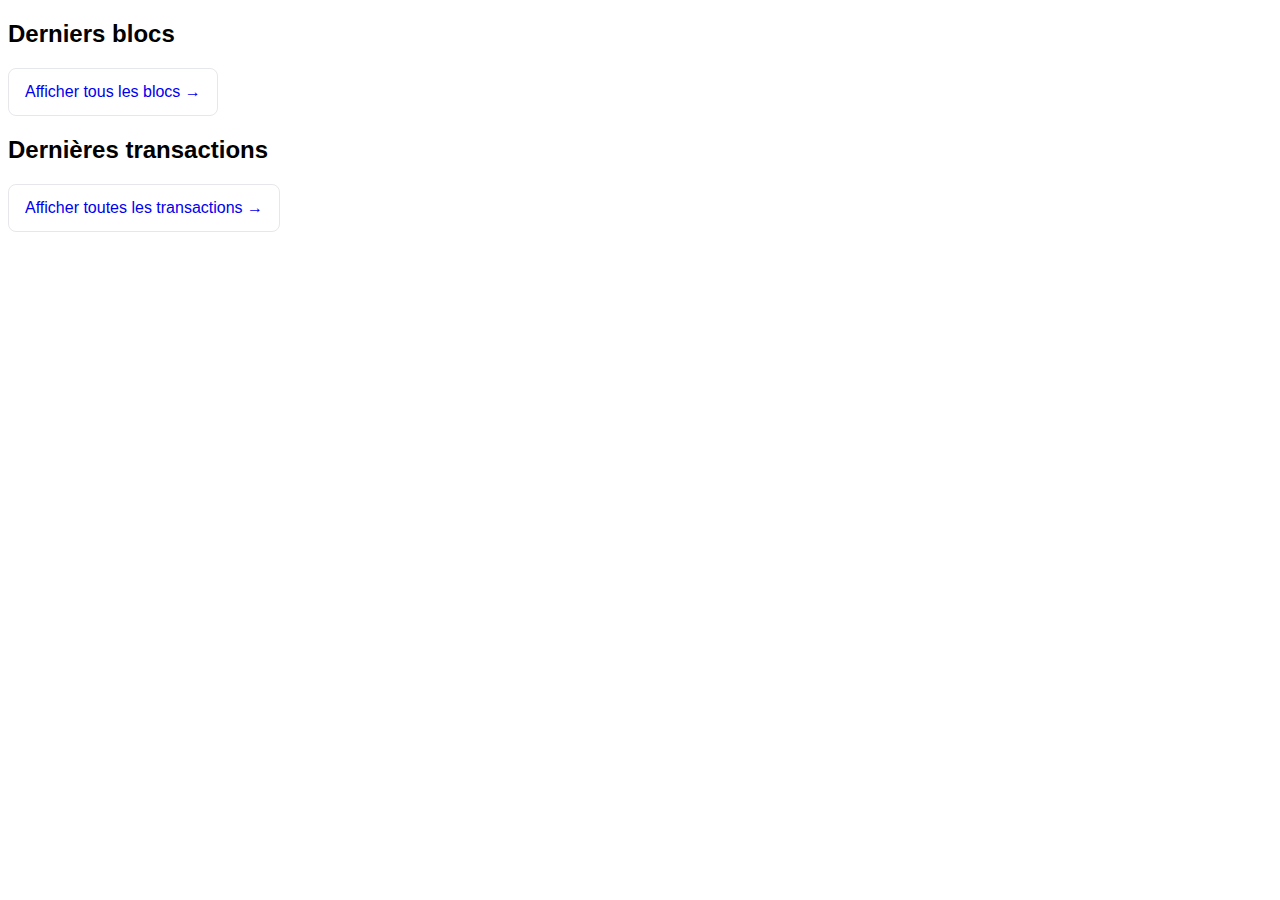
==== Network/Decentralized/Journal/index.html @ ab31086f "start journal" ====
<!DOCTYPE html>
<html lang="fr" >

<link rel="stylesheet" href="css/style.css">
<meta name="author" content="czantoine">
<meta name="viewport" content="width=device-width, initial-scale=1.0">

<body>

	<h2>Derniers blocs</h2>

	<table id="index_all_blocks">	
	</table>

	<button>
		<a href="all_blocks.html"> Afficher tous les blocs → </a>
	</button>

	<h2>Dernières transactions</h2>

	<table id="index_all_transactions">	
	</table>

	<button>
		<a href="all_transactions.html"> Afficher toutes les transactions → </a>
	</button>

	<script src="script/index_all_blocks.js"></script>
	<script src="script/index_all_transactions.js"></script>

</body>
</html>
---- Network/Decentralized/Journal/css/style.css ----
h2 {
	font-family: Arial, Helvetica, sans-serif;
}

p{
	font-family: Arial, Helvetica, sans-serif;
}

a {
	text-decoration: none;	
}

button {
	font-family: Arial, Helvetica, sans-serif;
    font-weight: 500;
    white-space: nowrap;
    text-overflow: ellipsis;
    overflow: hidden;
    background: transparent;
    color: rgb(12, 108, 242);
    border: 1px solid rgba(5, 24, 61, 0.1);
    line-height: 1.25rem;
    padding: 0.25rem 1rem;
    height: 3rem;
    border-radius: 0.5rem;
    width: fit-content;
    font-size: 1rem;
}
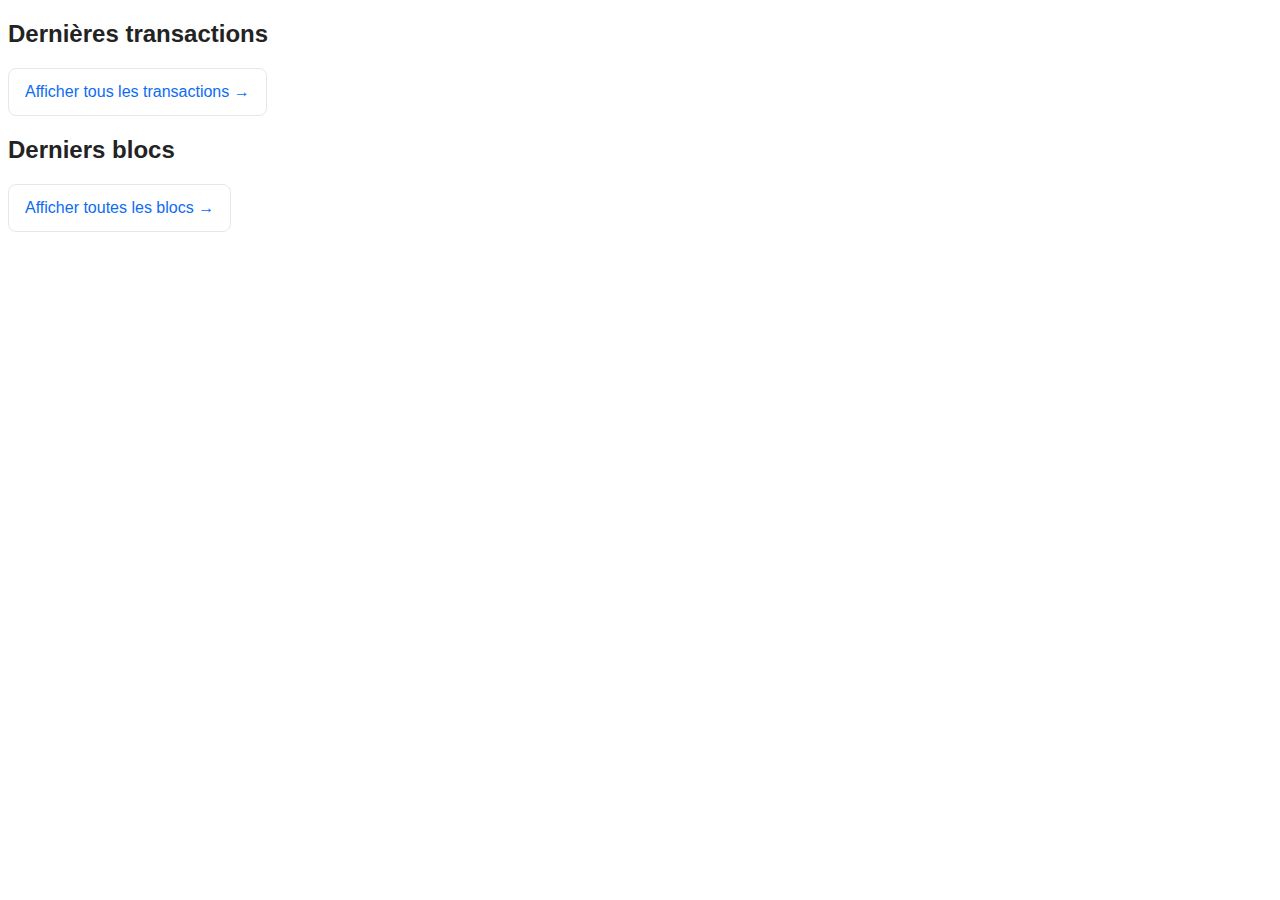
==== commit 3b742ec5: "Update index.html" ====
--- a/Network/Decentralized/Journal/index.html
+++ b/Network/Decentralized/Journal/index.html
@@ -7,22 +7,21 @@
 
 <body>
 
-	<h2>Derniers blocs</h2>
-
+	<h2>Dernières transactions</h2>
 	<table id="index_all_blocks">	
 	</table>
 
 	<button>
-		<a href="all_blocks.html"> Afficher tous les blocs → </a>
+		<a href="all_blocks.html"> Afficher tous les transactions → </a>
 	</button>
 
-	<h2>Dernières transactions</h2>
+	<h2>Derniers blocs</h2>
 
 	<table id="index_all_transactions">	
 	</table>
 
 	<button>
-		<a href="all_transactions.html"> Afficher toutes les transactions → </a>
+		<a href="all_transactions.html"> Afficher toutes les blocs → </a>
 	</button>
 
 	<script src="script/index_all_blocks.js"></script>
--- a/Network/Decentralized/Journal/css/style.css
+++ b/Network/Decentralized/Journal/css/style.css
@@ -1,5 +1,6 @@
 h2 {
 	font-family: Arial, Helvetica, sans-serif;
+    color: #232323;
 }
 
 p{
@@ -7,7 +8,10 @@
 }
 
 a {
+    font-family: Arial, Helvetica, sans-serif;
 	text-decoration: none;	
+    color: rgb(12, 108, 242);
+    font-weight: 500;
 }
 
 button {
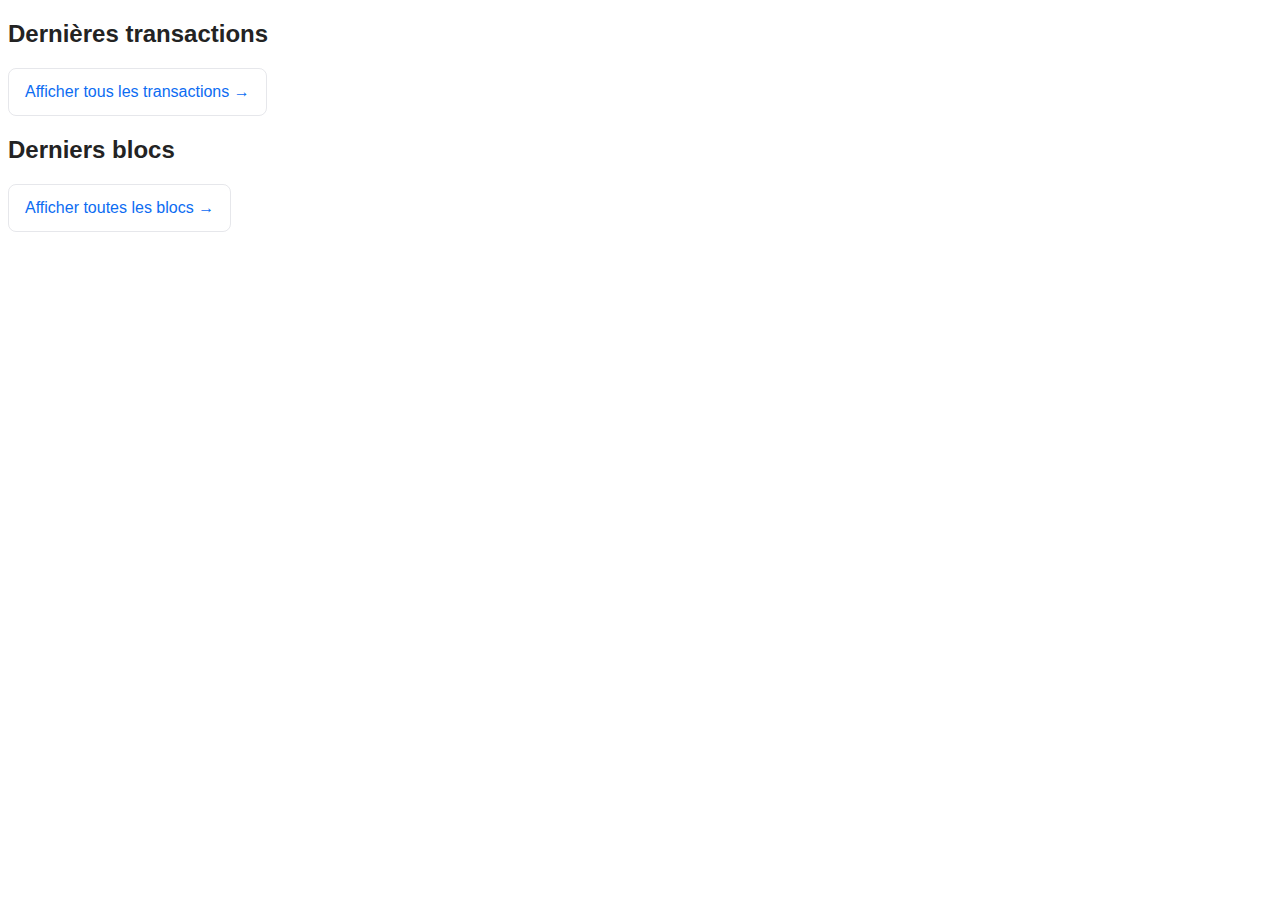
==== commit 46dd8dc8: "update js" ====
--- a/Network/Decentralized/Journal/index.html
+++ b/Network/Decentralized/Journal/index.html
@@ -8,20 +8,20 @@
 <body>
 
 	<h2>Dernières transactions</h2>
+	<table id="index_all_transactions">	
+	</table>
+
+	<button>
+		<a href="all_transactions.html"> Afficher tous les transactions → </a>
+	</button>
+
+	<h2>Derniers blocs</h2>
+
 	<table id="index_all_blocks">	
 	</table>
 
 	<button>
-		<a href="all_blocks.html"> Afficher tous les transactions → </a>
-	</button>
-
-	<h2>Derniers blocs</h2>
-
-	<table id="index_all_transactions">	
-	</table>
-
-	<button>
-		<a href="all_transactions.html"> Afficher toutes les blocs → </a>
+		<a href="all_blocks.html"> Afficher toutes les blocs → </a>
 	</button>
 
 	<script src="script/index_all_blocks.js"></script>
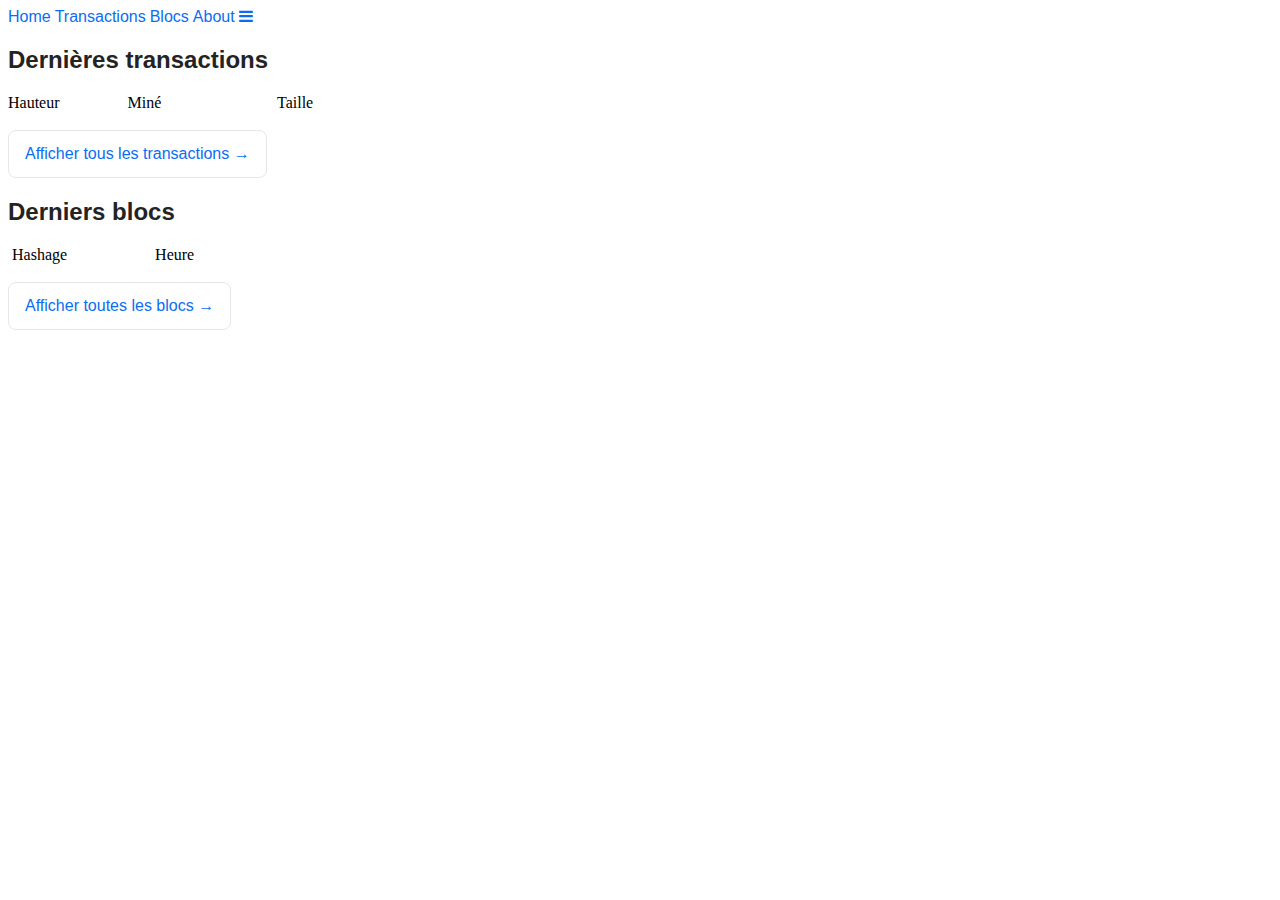
==== commit 3087bda1: "journal web site" ====
--- a/Network/Decentralized/Journal/index.html
+++ b/Network/Decentralized/Journal/index.html
@@ -3,29 +3,59 @@
 
 <link rel="stylesheet" href="css/style.css">
 <meta name="author" content="czantoine">
+<meta charset="UTF-8">
 <meta name="viewport" content="width=device-width, initial-scale=1.0">
+
+<link rel="stylesheet" href="https://cdnjs.cloudflare.com/ajax/libs/font-awesome/4.7.0/css/font-awesome.min.css">
 
 <body>
 
-	<h2>Dernières transactions</h2>
-	<table id="index_all_transactions">	
-	</table>
+	<div class="topnav" id="myTopnav">
+		<a href="index.html" class="active">Home</a>
+		<a href="all_transactions.html">Transactions</a>
+		<a href="all_blocks.html">Blocs</a>
+		<a href="about.html">About</a>
+		<a href="javascript:void(0);" class="icon" onclick="myFunction()">
+			<i class="fa fa-bars"></i>
+		</a>
+	</div>
 
-	<button>
-		<a href="all_transactions.html"> Afficher tous les transactions → </a>
-	</button>
+	<div class="index_block">
+		<div class="index_block1">
+			<h2>Dernières transactions</h2>
+			<p1>Hauteur &nbsp;&nbsp;&nbsp;&nbsp;&nbsp;&nbsp;&nbsp;&nbsp;&nbsp;&nbsp;&nbsp;&nbsp;&nbsp;&nbsp;&nbsp; Miné &nbsp;&nbsp;&nbsp;&nbsp;&nbsp;&nbsp;&nbsp;&nbsp;&nbsp;&nbsp;&nbsp;&nbsp;&nbsp;&nbsp;&nbsp;&nbsp;&nbsp;&nbsp;&nbsp;&nbsp;&nbsp;&nbsp;&nbsp;&nbsp;&nbsp;&nbsp;&nbsp; Taille</p1>
+			<body onload = "JavaScript:AutoRefresh(9000);">
+				<table id="index_all_transactions">	
+				</table>
+			</body>
 
-	<h2>Derniers blocs</h2>
+			<br/>
 
-	<table id="index_all_blocks">	
-	</table>
+			<button>
+				<a href="all_transactions.html"> Afficher tous les transactions → </a>
+			</button>
+		</div>
 
-	<button>
-		<a href="all_blocks.html"> Afficher toutes les blocs → </a>
-	</button>
+		<div class="index_block2">
+			<h2>Derniers blocs</h2>
+			<p1>&nbsp;Hashage &nbsp;&nbsp;&nbsp;&nbsp;&nbsp;&nbsp;&nbsp;&nbsp;&nbsp;&nbsp;&nbsp;&nbsp;&nbsp;&nbsp;&nbsp;&nbsp;&nbsp;&nbsp;&nbsp;&nbsp; Heure </p1>
+			<body onload = "JavaScript:AutoRefresh(9000);">
+				<table id="index_all_blocks">	
+				</table>
+			</body>
+			
+			<br/>
+
+			<button>
+				<a href="all_blocks.html"> Afficher toutes les blocs → </a>
+			</button>
+		</div>
+	</div>
 
 	<script src="script/index_all_blocks.js"></script>
 	<script src="script/index_all_transactions.js"></script>
+	<script src="script/autorefresh.js"></script>
+	<script src="script/menu.js"></script>
 
 </body>
 </html>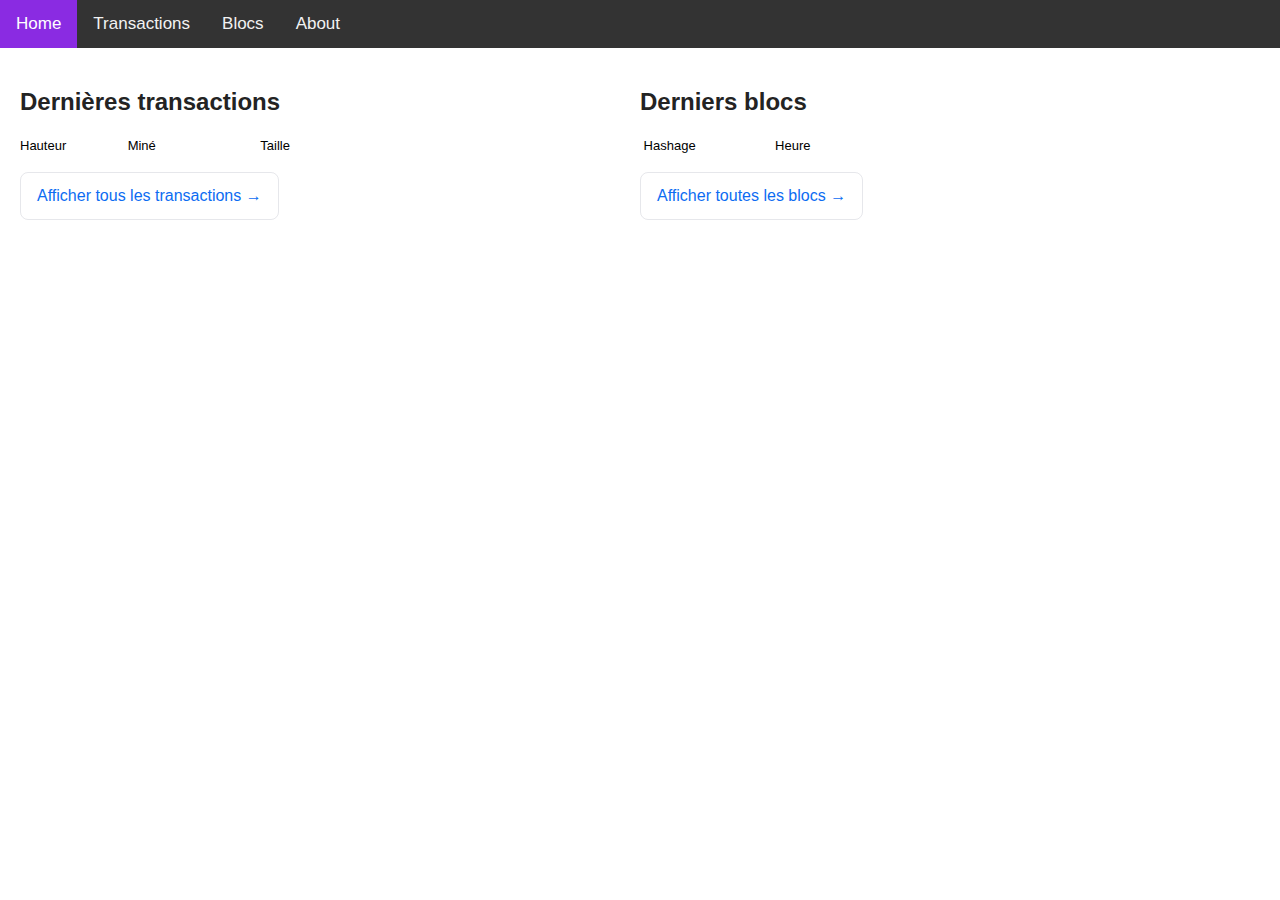
==== commit 7622d625: "autorefresh & title / logo" ====
--- a/Network/Decentralized/Journal/index.html
+++ b/Network/Decentralized/Journal/index.html
@@ -5,6 +5,9 @@
 <meta name="author" content="czantoine">
 <meta charset="UTF-8">
 <meta name="viewport" content="width=device-width, initial-scale=1.0">
+<link rel="shortcut icon" type="image/png" href="c-anne_logo.png"/>
+
+<title>C-anne Journal</title>
 
 <link rel="stylesheet" href="https://cdnjs.cloudflare.com/ajax/libs/font-awesome/4.7.0/css/font-awesome.min.css">
 
--- a/Network/Decentralized/Journal/css/style.css
+++ b/Network/Decentralized/Journal/css/style.css
@@ -1,3 +1,8 @@
+body{
+    margin: 0;
+    font-family: Arial, Helvetica, sans-serif;
+}
+
 h2 {
 	font-family: Arial, Helvetica, sans-serif;
     color: #232323;
@@ -7,9 +12,15 @@
 	font-family: Arial, Helvetica, sans-serif;
 }
 
+p1{
+    font-family: Arial, Helvetica, sans-serif;
+    font-size: 13px;
+}
+
+
 a {
     font-family: Arial, Helvetica, sans-serif;
-	text-decoration: none;	
+    text-decoration: none;	
     color: rgb(12, 108, 242);
     font-weight: 500;
 }
@@ -29,4 +40,90 @@
     border-radius: 0.5rem;
     width: fit-content;
     font-size: 1rem;
-}+}
+
+.margin{
+    margin-left: 100px;
+    margin-right: 100px;
+}
+
+.index_block{
+    margin: 20px;
+}
+
+.index_block1{
+    float:left;
+    width:50%;
+}
+
+.index_block2{
+    float:left;
+    width:50%;
+    
+}
+
+/* Menu */
+
+.topnav {
+  overflow: hidden;
+  background-color: #333;
+}
+
+.topnav a {
+  float: left;
+  display: block;
+  color: #f2f2f2;
+  text-align: center;
+  padding: 14px 16px;
+  text-decoration: none;
+  font-size: 17px;
+}
+
+.topnav a:hover {
+  background-color:     #E6E6FA;
+  color: black;
+}
+
+.topnav a.active {
+  background-color: #8A2BE2;
+  color: white;
+}
+
+.topnav .icon {
+  display: none;
+}
+
+@media screen and (max-width: 600px) {
+  .topnav a:not(:first-child) {display: none;}
+  .topnav a.icon {
+    float: right;
+    display: block;
+}
+}
+
+@media screen and (max-width: 600px) {
+  .topnav.responsive {position: relative;}
+  .topnav.responsive .icon {
+    position: absolute;
+    right: 0;
+    top: 0;
+}
+.topnav.responsive a {
+    float: none;
+    display: block;
+    text-align: left;
+}
+}
+
+@media screen and (max-width: 600px) {
+  .index_block1{
+    float:none;
+    width:100%;
+}
+
+.index_block2{
+    float:none;
+    width:100%;
+    
+}
+}
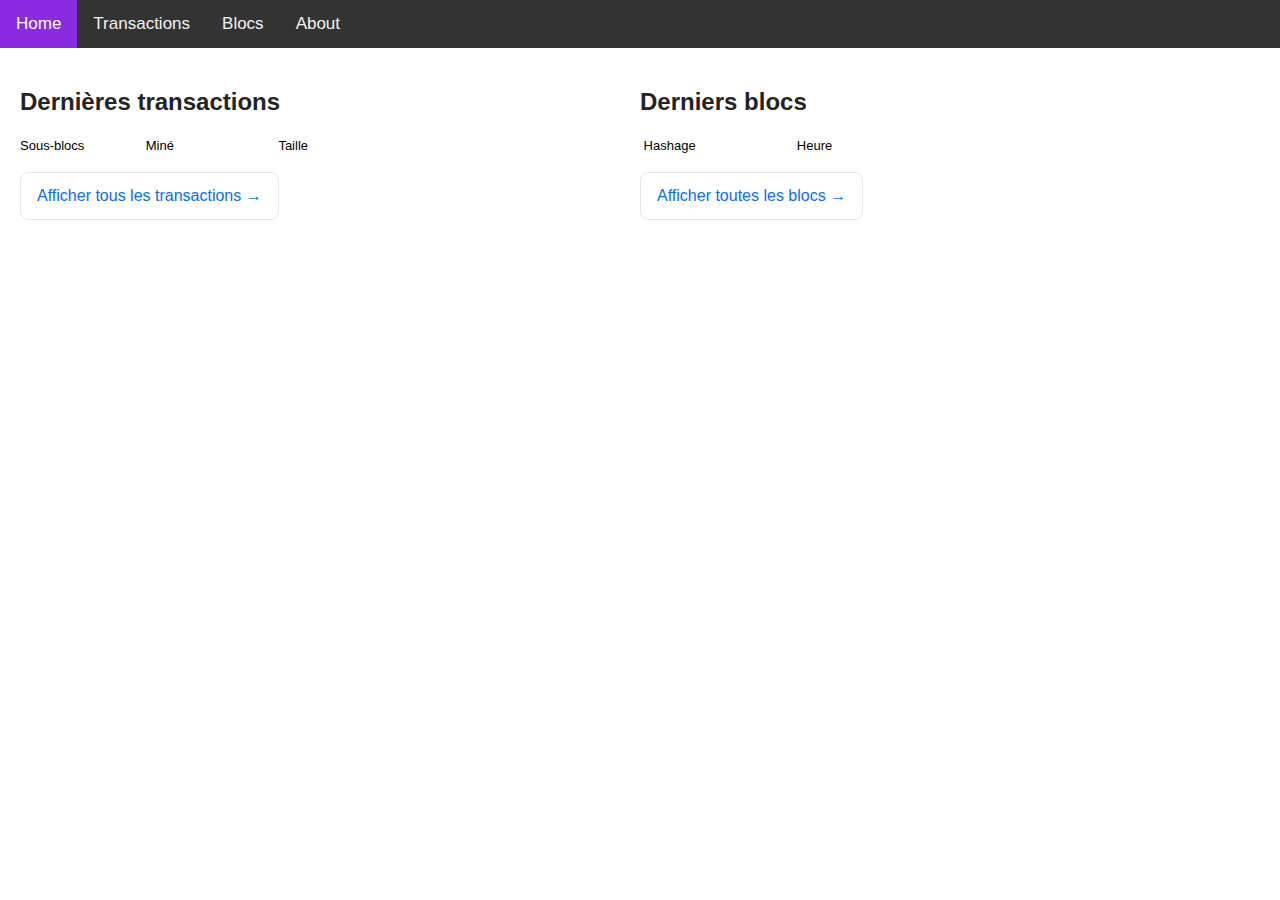
==== commit d11b7d17: "Update index.html" ====
--- a/Network/Decentralized/Journal/index.html
+++ b/Network/Decentralized/Journal/index.html
@@ -26,7 +26,7 @@
 	<div class="index_block">
 		<div class="index_block1">
 			<h2>Dernières transactions</h2>
-			<p1>Hauteur &nbsp;&nbsp;&nbsp;&nbsp;&nbsp;&nbsp;&nbsp;&nbsp;&nbsp;&nbsp;&nbsp;&nbsp;&nbsp;&nbsp;&nbsp; Miné &nbsp;&nbsp;&nbsp;&nbsp;&nbsp;&nbsp;&nbsp;&nbsp;&nbsp;&nbsp;&nbsp;&nbsp;&nbsp;&nbsp;&nbsp;&nbsp;&nbsp;&nbsp;&nbsp;&nbsp;&nbsp;&nbsp;&nbsp;&nbsp;&nbsp;&nbsp;&nbsp; Taille</p1>
+			<p1>Sous-blocs &nbsp;&nbsp;&nbsp;&nbsp;&nbsp;&nbsp;&nbsp;&nbsp;&nbsp;&nbsp;&nbsp;&nbsp;&nbsp;&nbsp;&nbsp; Miné &nbsp;&nbsp;&nbsp;&nbsp;&nbsp;&nbsp;&nbsp;&nbsp;&nbsp;&nbsp;&nbsp;&nbsp;&nbsp;&nbsp;&nbsp;&nbsp;&nbsp;&nbsp;&nbsp;&nbsp;&nbsp;&nbsp;&nbsp;&nbsp;&nbsp;&nbsp;&nbsp; Taille</p1>
 			<body onload = "JavaScript:AutoRefresh(9000);">
 				<table id="index_all_transactions">	
 				</table>
@@ -41,7 +41,7 @@
 
 		<div class="index_block2">
 			<h2>Derniers blocs</h2>
-			<p1>&nbsp;Hashage &nbsp;&nbsp;&nbsp;&nbsp;&nbsp;&nbsp;&nbsp;&nbsp;&nbsp;&nbsp;&nbsp;&nbsp;&nbsp;&nbsp;&nbsp;&nbsp;&nbsp;&nbsp;&nbsp;&nbsp; Heure </p1>
+			<p1>&nbsp;Hashage &nbsp;&nbsp;&nbsp;&nbsp;&nbsp;&nbsp;&nbsp;&nbsp;&nbsp;&nbsp;&nbsp;&nbsp;&nbsp;&nbsp;&nbsp;&nbsp;&nbsp;&nbsp;&nbsp;&nbsp;&nbsp;&nbsp;&nbsp;&nbsp;&nbsp;&nbsp; Heure </p1>
 			<body onload = "JavaScript:AutoRefresh(9000);">
 				<table id="index_all_blocks">	
 				</table>
